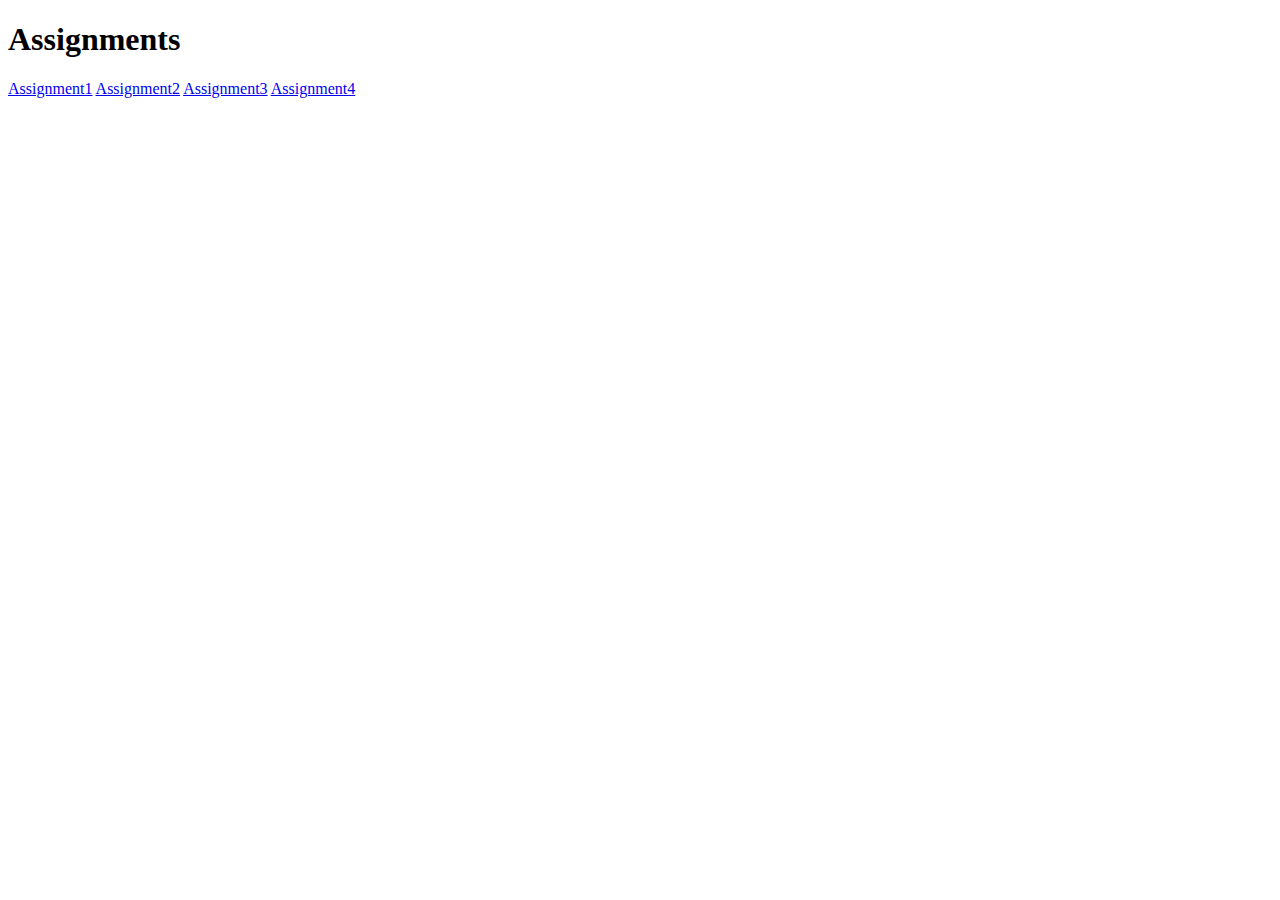
==== Assignment1-4/index.html @ 83685d80 "assignment" ====
<!DOCTYPE html>
<html lang="en">
  <head>
    <meta charset="UTF-8" />
    <meta name="viewport" content="width=device-width, initial-scale=1.0" />
    <title>Document</title>
    <link rel="stylesheet" href="" />
  </head>
  <body>
    <div>
      <h1>Assignments</h1>
      <a href="https://polite-marzipan-b6f94f.netlify.app/">Assignment1</a>
      <a href="https://silly-treacle-38e6f0.netlify.app/">Assignment2</a>
      <a href="https://polite-marzipan-b6f94f.netlify.app/">Assignment3</a>
      <a href="https://splendorous-chebakia-641b4d.netlify.app/">Assignment4</a>
    </div>
  </body>
</html>
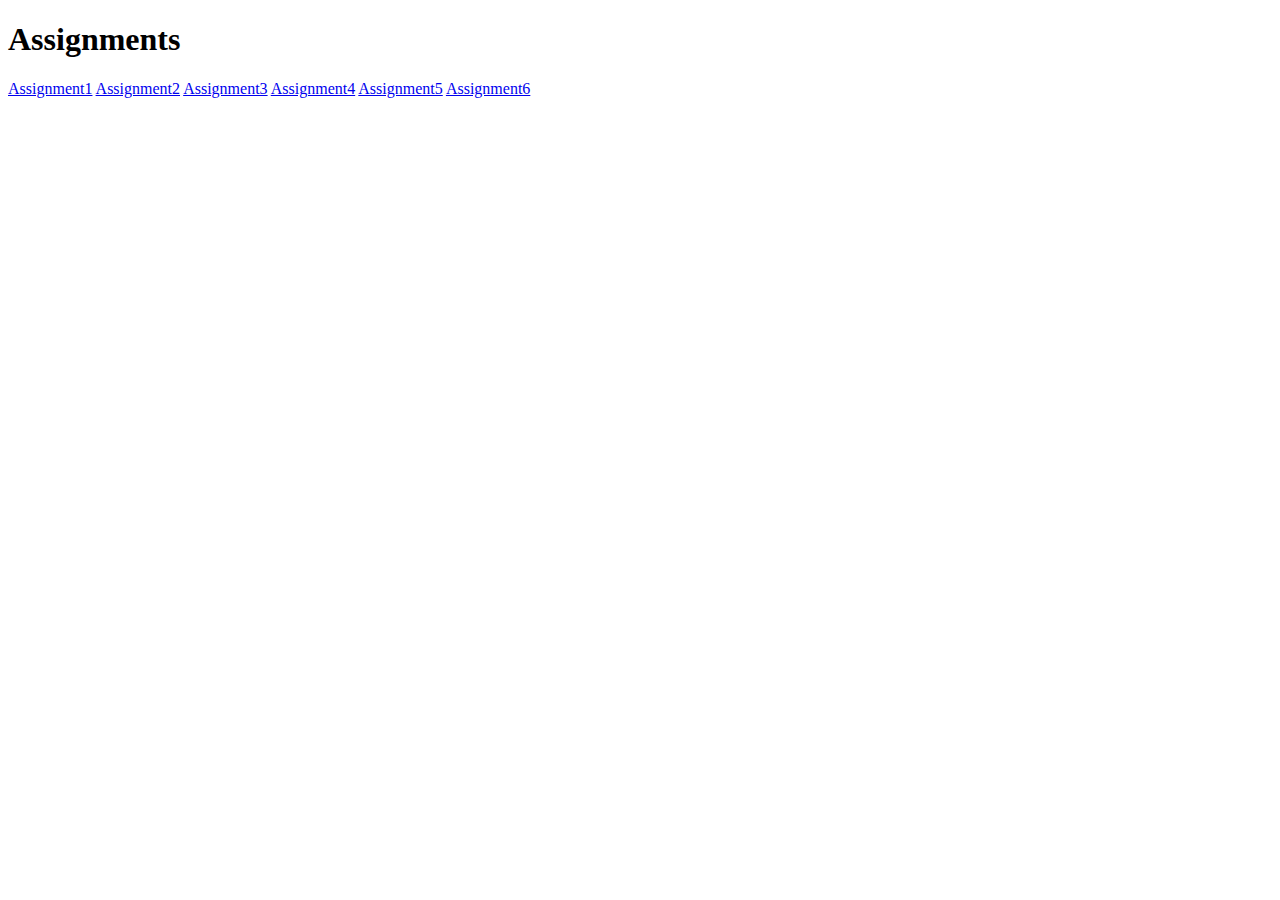
==== commit 3a466b86: "update" ====
--- a/Assignment1-4/index.html
+++ b/Assignment1-4/index.html
@@ -9,10 +9,12 @@
   <body>
     <div>
       <h1>Assignments</h1>
-      <a href="https://polite-marzipan-b6f94f.netlify.app/">Assignment1</a>
-      <a href="https://silly-treacle-38e6f0.netlify.app/">Assignment2</a>
-      <a href="https://polite-marzipan-b6f94f.netlify.app/">Assignment3</a>
-      <a href="https://splendorous-chebakia-641b4d.netlify.app/">Assignment4</a>
+      <a href="https://otter-essay.netlify.app">Assignment1</a>
+      <a href="https://huckle-berry.netlify.app">Assignment2</a>
+      <a href="https://novas-watch.netlify.app">Assignment3</a>
+      <a href="https://wellness-formm.netlify.app">Assignment4</a>
+      <a href="https://wp-pusherr.netlify.app/">Assignment5</a>
+      <a href="https://scissor-shortening-app.netlify.app/">Assignment6</a>
     </div>
   </body>
 </html>
